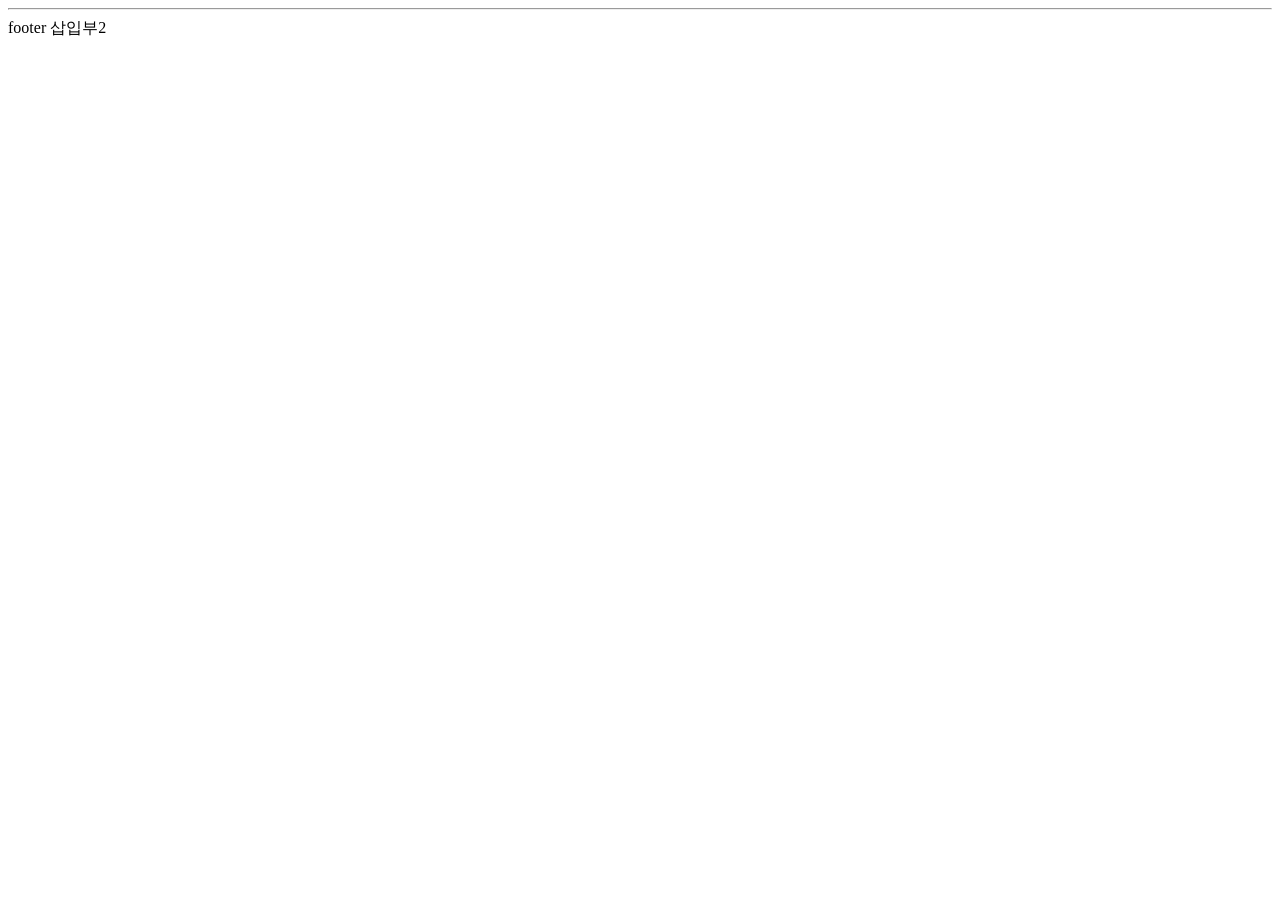
==== board-project/src/main/resources/templates/footer.html @ ae7f3f73 "#16 - 게시판 페이지의 헤더, 푸터를 분리 타임리프 템플릿 문법을 이용해서 반복이 예상되는 부분을 분리함" ====
<!DOCTYPE html>
<html lang="ko" xmlns:ht="http://www.thymeleaf.org">
<head>
  <meta charset="UTF-8">
  <title>FOOTER template</title>
</head>

<body>
  <footer>
    <hr>
    footer 삽입부2
  </footer>
</body>
</html>
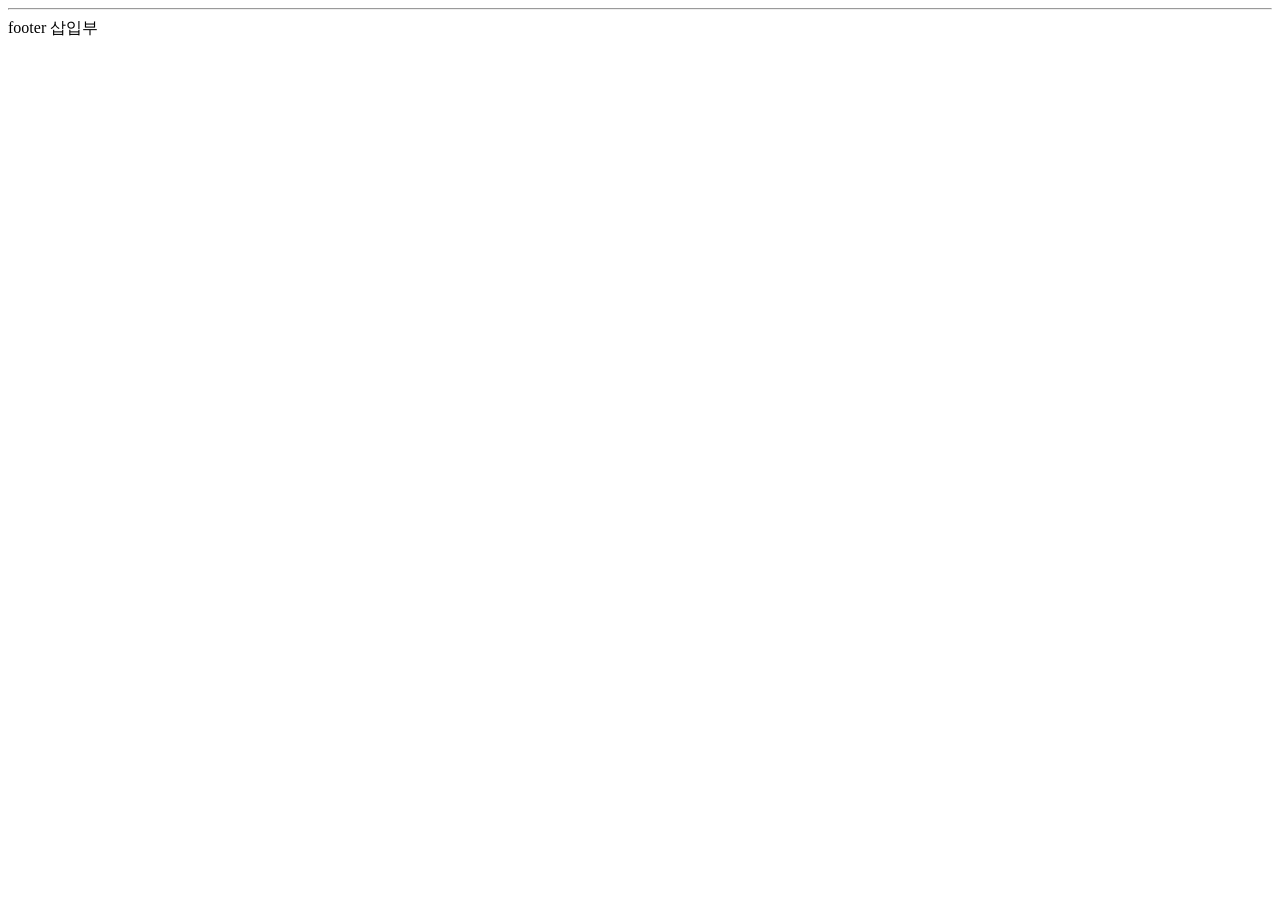
==== commit 006669a1: "#16 - 게시판 페이지에 decoupled logic 적용 이것으로 타임리프 문법을 html 마크업 페이지에서 분리한다." ====
--- a/board-project/src/main/resources/templates/footer.html
+++ b/board-project/src/main/resources/templates/footer.html
@@ -8,7 +8,7 @@
 <body>
   <footer>
     <hr>
-    footer 삽입부2
+    footer 삽입부
   </footer>
 </body>
 </html>
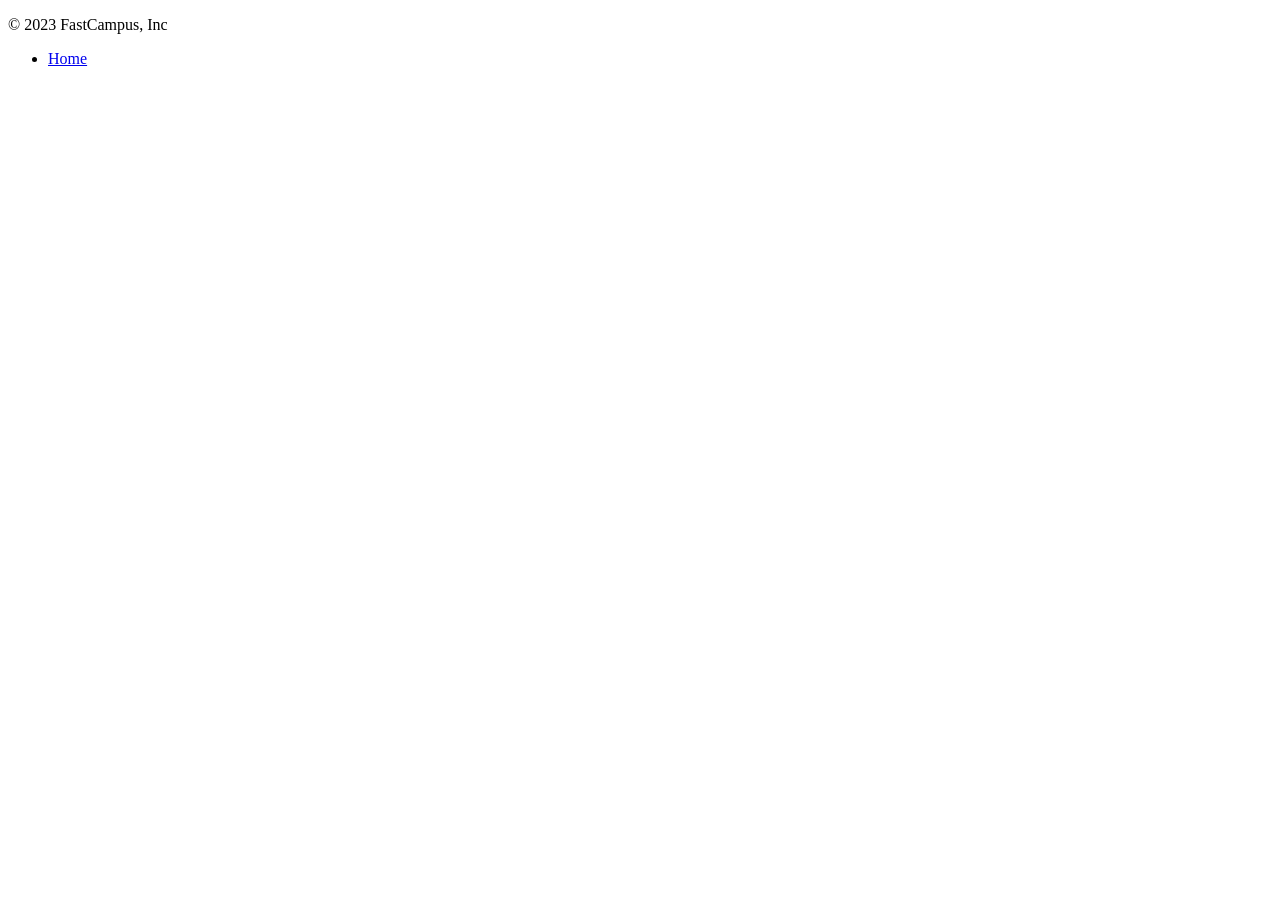
==== commit 058f2bca: "#16 - 헤더, 푸터에 부트스트랩 예제 적용 부트스트랩 example 을 활용해 디자인 적용  * https://getbootstrap.com/docs/5.3/getting-s" ====
--- a/board-project/src/main/resources/templates/footer.html
+++ b/board-project/src/main/resources/templates/footer.html
@@ -2,13 +2,15 @@
 <html lang="ko" xmlns:ht="http://www.thymeleaf.org">
 <head>
   <meta charset="UTF-8">
-  <title>FOOTER template</title>
+  <title>FOOTER Page</title>
 </head>
+<body>
+  <footer class="container d-flex flex-wrap justify-content-between align-items-center py-3 my-4 border-top">
+  <p class="col-md-4 mb-0 text-muted">&copy; 2023 FastCampus, Inc</p>
 
-<body>
-  <footer>
-    <hr>
-    footer 삽입부
+  <ul class="nav col-md-4 justify-content-end">
+    <li class="nav-item"><a href="/" class="nav-link px-2 text-muted">Home</a></li>
+  </ul>
   </footer>
 </body>
 </html>
